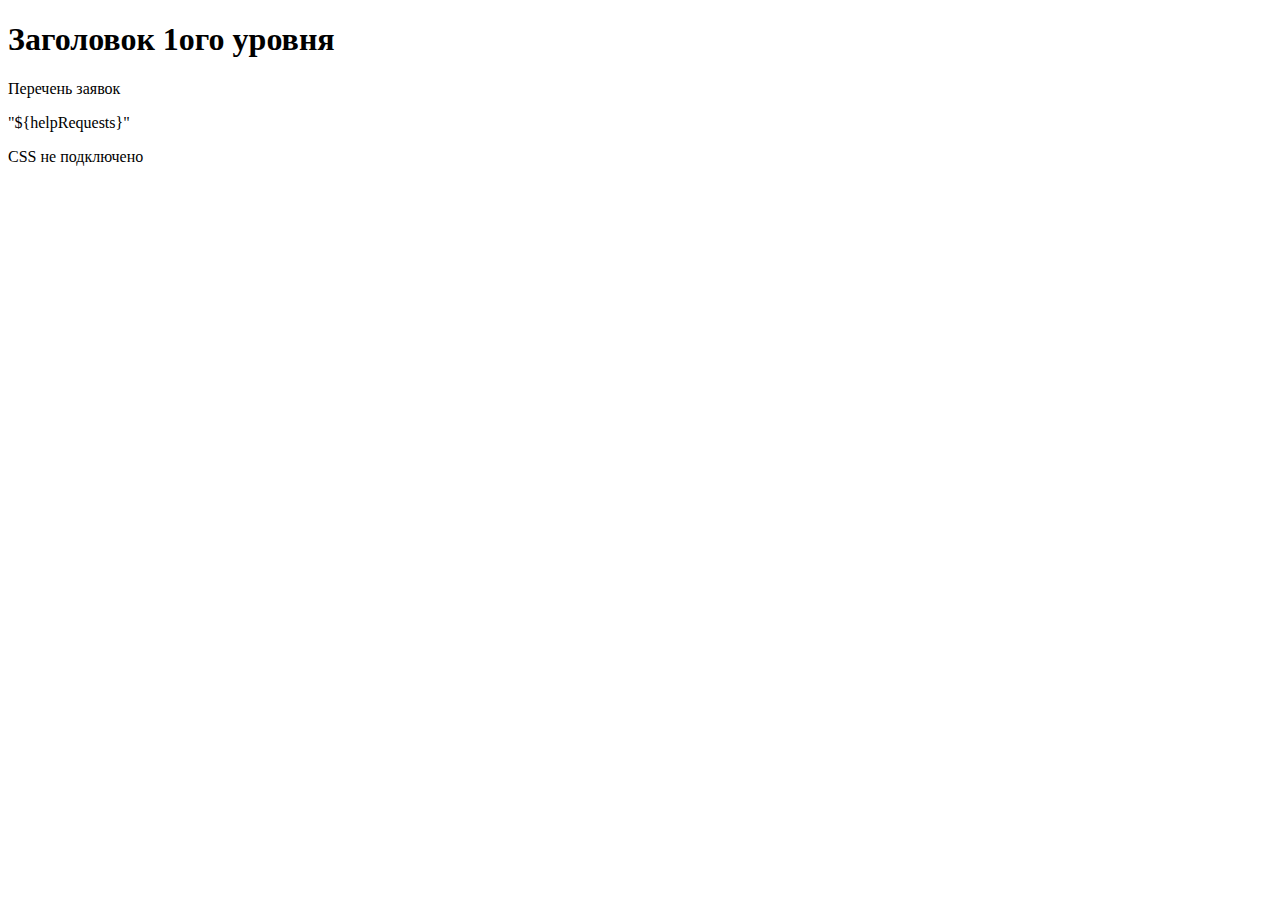
==== src/main/webapp/views/index.html @ 3d2d5ecd "Созданы конфиги для сервлета и spring. Создана модель "заявки" HelpReruest. Создан контроллер HelpRe" ====
<!doctype html>
<html lang="ru">
<head>
    <meta charset="UTF-8">
    <meta name="viewport"
          content="width=device-width, user-scalable=no, initial-scale=1.0, maximum-scale=1.0, minimum-scale=1.0">
    <meta http-equiv="X-UA-Compatible" content="ie=edge">
    <title>Главная</title>
    <link rel="stylesheet" href="views/css/main.css">
    <link rel="icon" href="views/img/logo.jpg">
</head>
    <body>
    <h1>Заголовок 1ого уровня</h1>
    <!--
    <form method="post">
        <input type="text" name="text" placeholder="введи">
        <input type="text" name="tag" placeholder="введи">
        <button type="submit">добавить</button>
    </form>
    -->


    <table>Перечень заявок</table>
    <p>"${helpRequests}"</p>
    <!--<div>
        <table>

            <tr>
                <th>Id</th>
                <th>Текст запроса</th>
                <th>Заявитель</th>
                <th>Номер комнаты</th>
            </tr>

            <tr th:each="request : ${helpRequests}">
                <td th:text="${helpRequests.id}">13/01/2011</td>
            </tr>

        </table>
    </div>
    -->
    </body>
<footer>CSS не подключено</footer>
</html>

<!-- <body>
<h1>Заголовок 1ого уровня</h1>
<table>Перечень заявок</table>
<div class="seedstarterlist" th:unless="${#lists.isEmpty(allSeedStarters)}">

    <h2 th:text="#{title.list}">List of Seed Starters</h2>

    <table>
        <thead>
        <tr>
            <th th:text="#{seedstarter.datePlanted}">Date Planted</th>
            <th th:text="#{seedstarter.covered}">Covered</th>
            <th th:text="#{seedstarter.type}">Type</th>
        </tr>
        </thead>
        <tbody>
        <tr th:each="sb : ${allSeedStarters}">
            <td th:text="${{sb.datePlanted}}">13/01/2011</td>
            <td th:text="#{|bool.${sb.covered}|}">yes</td>
            <td th:text="#{|seedstarter.type.${sb.type}|}">Wireframe</td>

        </tr>
        </tbody>
    </table>
</div>
</body> -->
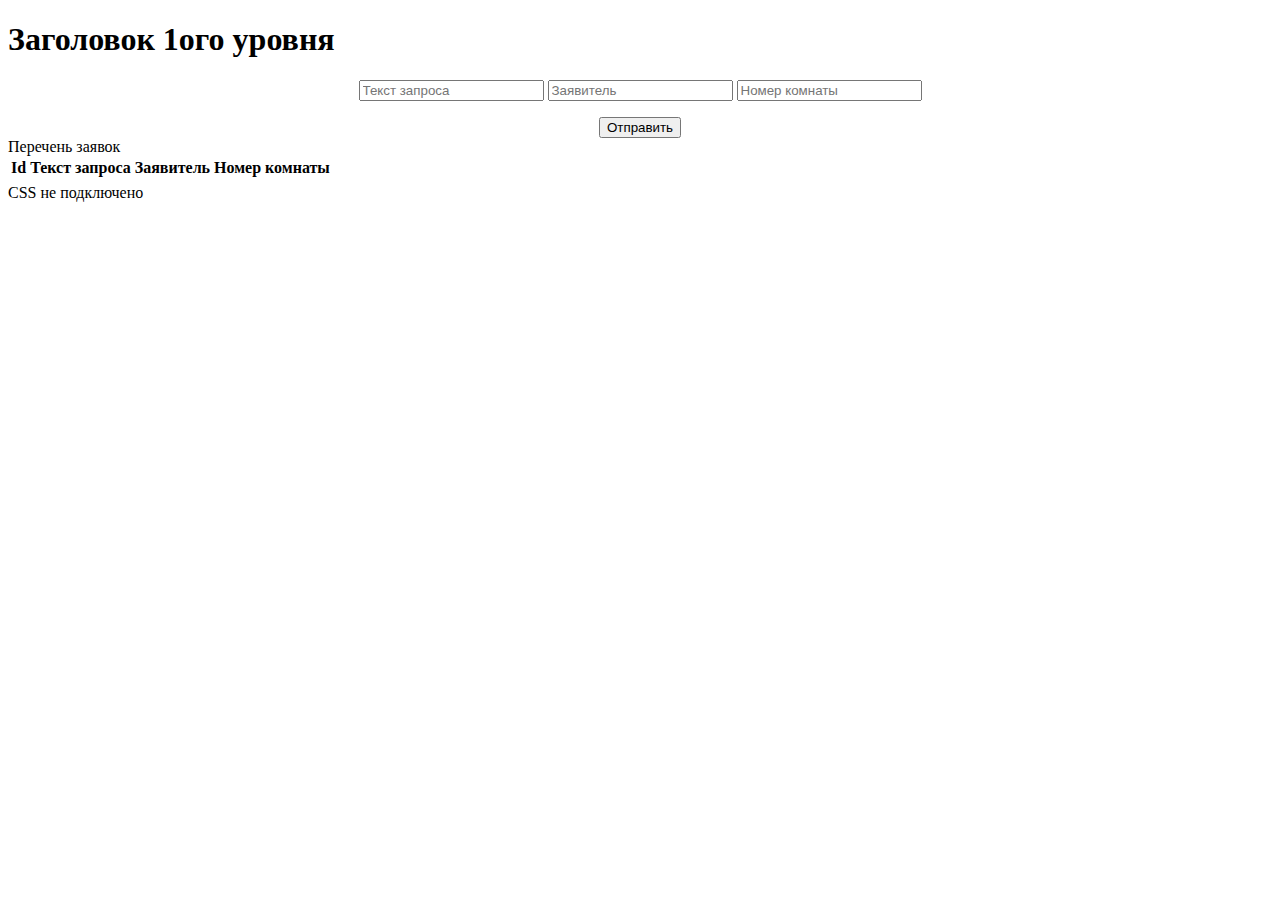
==== commit a7ebe223: "Создал БД и подключился к ней. Разобрался с GenerationType.SEQUENCE, это не работает с полем INTEGER" ====
--- a/src/main/webapp/views/index.html
+++ b/src/main/webapp/views/index.html
@@ -9,63 +9,43 @@
     <link rel="stylesheet" href="views/css/main.css">
     <link rel="icon" href="views/img/logo.jpg">
 </head>
-    <body>
-    <h1>Заголовок 1ого уровня</h1>
-    <!--
+<body>
+<h1>Заголовок 1ого уровня</h1>
+
+<div align="center">
     <form method="post">
-        <input type="text" name="text" placeholder="введи">
-        <input type="text" name="tag" placeholder="введи">
-        <button type="submit">добавить</button>
+        <p>
+            <tr>
+                <input type="text" name="messageText" placeholder="Текст запроса">
+                <input type="text" name="requestOwner" placeholder="Заявитель">
+                <input type="text" name="roomNumber" placeholder="Номер комнаты">
+            </tr>
+        </p>
+        <button type="submit">Отправить</button>
     </form>
-    -->
+</div>
 
 
-    <table>Перечень заявок</table>
-    <p>"${helpRequests}"</p>
-    <!--<div>
-        <table>
+<table>Перечень заявок</table>
 
-            <tr>
-                <th>Id</th>
-                <th>Текст запроса</th>
-                <th>Заявитель</th>
-                <th>Номер комнаты</th>
-            </tr>
+<div>
+    <table>
+        <tr>
+            <th>Id</th>
+            <th>Текст запроса</th>
+            <th>Заявитель</th>
+            <th>Номер комнаты</th>
+        </tr>
+        <tr th:each="request : ${helpRequests}">
+            <td th:text="${request.getId()}"></td>
+            <td th:text="${request.getMessageText()}"></td>
+            <td th:text="${request.getRequestOwner()}"></td>
+            <td th:text="${request.getRoomNumber()}"></td>
+        </tr>
+    </table>
+</div>
 
-            <tr th:each="request : ${helpRequests}">
-                <td th:text="${helpRequests.id}">13/01/2011</td>
-            </tr>
-
-        </table>
-    </div>
-    -->
-    </body>
+</body>
 <footer>CSS не подключено</footer>
 </html>
 
-<!-- <body>
-<h1>Заголовок 1ого уровня</h1>
-<table>Перечень заявок</table>
-<div class="seedstarterlist" th:unless="${#lists.isEmpty(allSeedStarters)}">
-
-    <h2 th:text="#{title.list}">List of Seed Starters</h2>
-
-    <table>
-        <thead>
-        <tr>
-            <th th:text="#{seedstarter.datePlanted}">Date Planted</th>
-            <th th:text="#{seedstarter.covered}">Covered</th>
-            <th th:text="#{seedstarter.type}">Type</th>
-        </tr>
-        </thead>
-        <tbody>
-        <tr th:each="sb : ${allSeedStarters}">
-            <td th:text="${{sb.datePlanted}}">13/01/2011</td>
-            <td th:text="#{|bool.${sb.covered}|}">yes</td>
-            <td th:text="#{|seedstarter.type.${sb.type}|}">Wireframe</td>
-
-        </tr>
-        </tbody>
-    </table>
-</div>
-</body> -->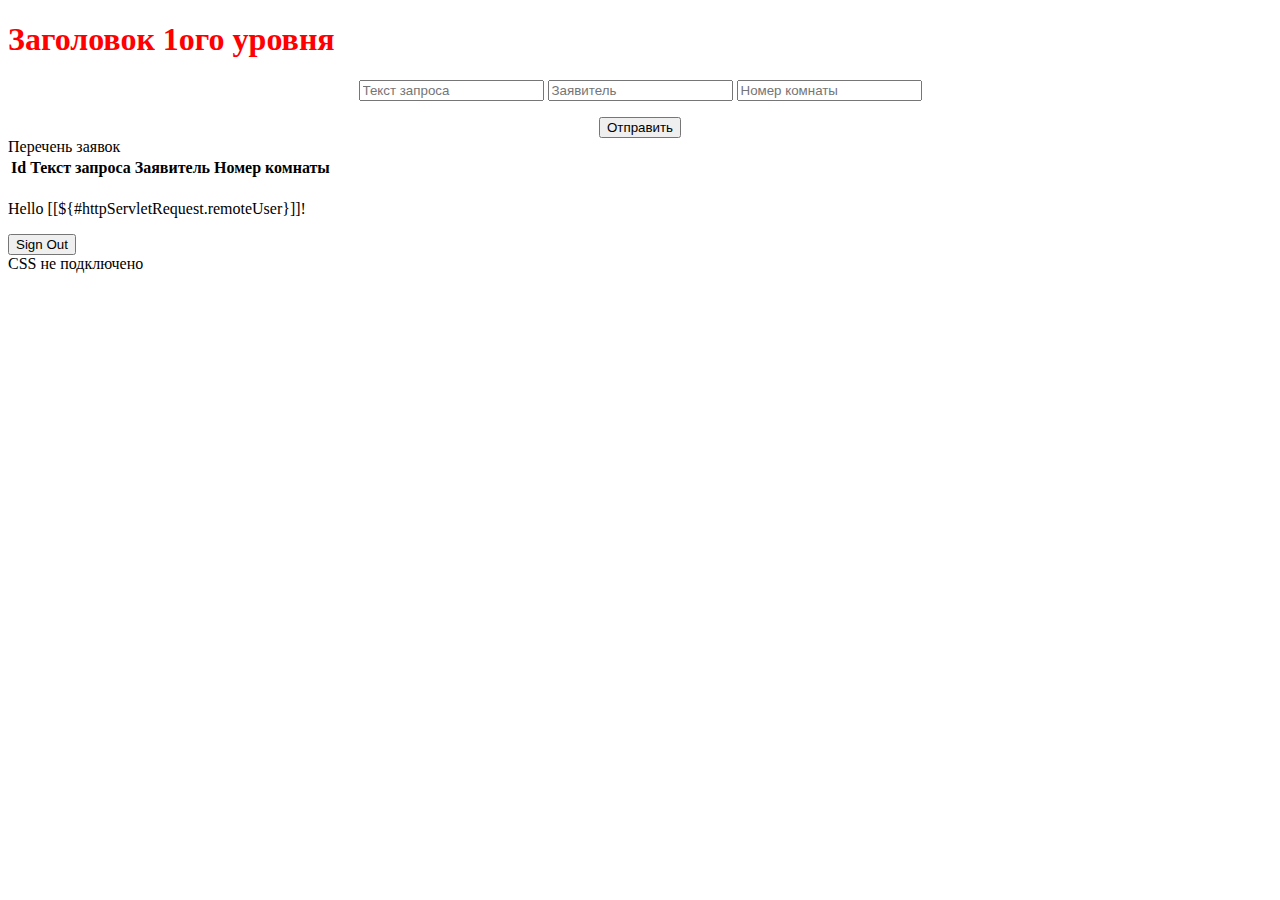
==== commit bda83d99: "В конфиг WebConfig добавлен дефолтный контроллер для новой страницы login. Создан WebSecurityConfig." ====
--- a/src/main/webapp/views/index.html
+++ b/src/main/webapp/views/index.html
@@ -6,8 +6,9 @@
           content="width=device-width, user-scalable=no, initial-scale=1.0, maximum-scale=1.0, minimum-scale=1.0">
     <meta http-equiv="X-UA-Compatible" content="ie=edge">
     <title>Главная</title>
-    <link rel="stylesheet" href="views/css/main.css">
-    <link rel="icon" href="views/img/logo.jpg">
+    <link rel="stylesheet" href="css/main.css">
+    <link rel="icon" href="img/logo.jpg"/>
+
 </head>
 <body>
 <h1>Заголовок 1ого уровня</h1>
@@ -44,7 +45,12 @@
         </tr>
     </table>
 </div>
-
+<div>
+    <p th:inline="text">Hello [[${#httpServletRequest.remoteUser}]]!</p>
+    <form th:action="@{/logout}" method="post">
+        <input type="submit" value="Sign Out"/>
+    </form>
+</div>
 </body>
 <footer>CSS не подключено</footer>
 </html>
--- a/src/main/webapp/views/css/main.css
+++ b/src/main/webapp/views/css/main.css
@@ -0,0 +1,3 @@
+h1 {
+    color : red;
+}